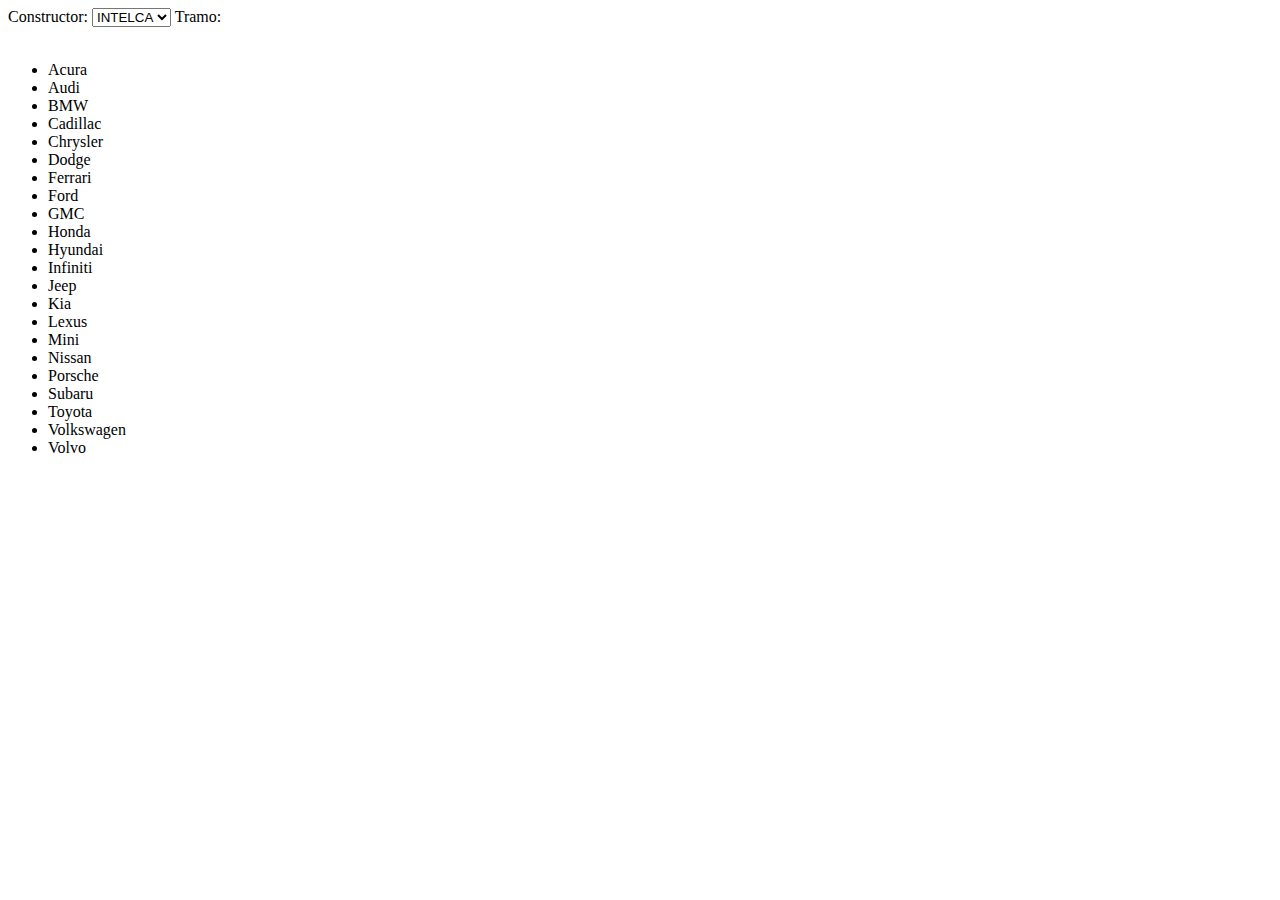
==== movil/constructor_tramo.html @ c1bd8163 "sinc ver 0.5" ====
<!doctype html>
<html lang="es">
<head>
	<meta charset="utf-8">
	<meta http-equiv="X-UA-Compatible" content="IE=edge,chrome=1">
	<meta name="HandheldFriendly" content="True">
	<meta name="MobileOptimized" content="320"/>
	<meta name="apple-mobile-web-app-capable" content="yes">
	<meta name="apple-mobile-web-app-status-bar-style" content="black">
	<meta http-equiv="cleartype" content="on">
	<meta name="viewport" content="width=device-width, initial-scale=1.0, maximum-scale=1.0, minimum-scale=1.0, user-scalable=no">

	<title>Supervisi&oacute;n Red de Fibra &Oacute;ptica</title>

	<!--Include JQM and JQ-->
	<link rel="stylesheet" href="css/themes/jqmfb.min.css"/>
	<script src="js/jquery.min.js"></script>
	<link rel="stylesheet" href="css/jquery.mobile-1.3.1.css"/>
	<script src="js/jquery.mobile-1.3.1.js"></script>
	<script src="js/jquery.animate-enhanced.min.js"></script>
	<script src="js/bdactualizar_parametros.js"></script>
	<script src="js/actualizar_parametros.js"></script>
	
	
</head>
<body>
	<label for="constructor" class="select">Constructor:</label>
	<select name="constructor" id="constructor" data-native-menu="false">
	    <option value="1">INTELCA</option>
	    <option value="2">FUREL</option>
	    <option value="3">EDEM</option>
	    <option value="4">GNF</option>
	</select>
	<label for="idcar" class="select">Tramo:</label>
	<br><br>
<ul id="idcar" name="idcar" data-role="listview" data-inset="true" data-filter="true" data-filter-reveal="true" data-filter-placeholder="Search cars...">
   <li value="0">Acura</li>   
   <li value="1">Audi</li>
   <li value="3">BMW</li>
   <li value="4">Cadillac</li>
   <li value="5">Chrysler</li>
   <li value="6">Dodge</li>
   <li value="7">Ferrari</li>
   <li value="8">Ford</li>
   <li value="9">GMC</li>
   <li value="10">Honda</li>
   <li value="11">Hyundai</li>
   <li value="12">Infiniti</li>
   <li value="13">Jeep</li>
   <li value="14">Kia</li>
   <li value="15">Lexus</li>
   <li value="16">Mini</li>
   <li value="17">Nissan</li>
   <li value="18">Porsche</li>
   <li value="19">Subaru</li>
   <li value="20">Toyota</li>
   <li value="21">Volkswagen</li>
   <li value="22">Volvo</li>
</ul><br><br><br>

</body>
<script>
	
</script>
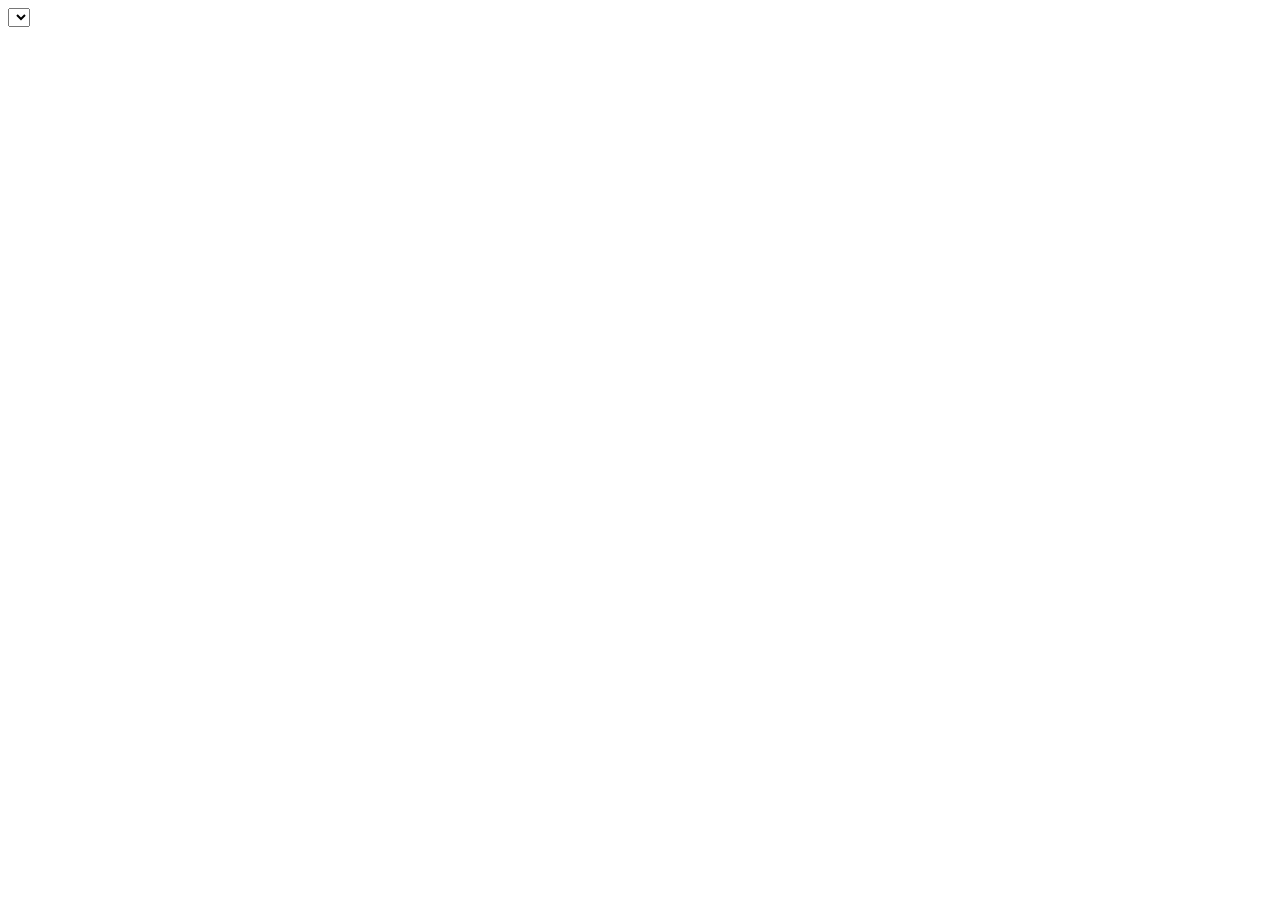
==== commit 968c520a: "actualizar tablas de parametros" ====
--- a/movil/constructor_tramo.html
+++ b/movil/constructor_tramo.html
@@ -13,52 +13,28 @@
 	<title>Supervisi&oacute;n Red de Fibra &Oacute;ptica</title>
 
 	<!--Include JQM and JQ-->
-	<link rel="stylesheet" href="css/themes/jqmfb.min.css"/>
+	<!--<link rel="stylesheet" href="css/themes/jqmfb.min.css"/>-->
+	<link rel="stylesheet" href="css/jquery.mobile-1.3.1.css"/>
 	<script src="js/jquery.min.js"></script>
-	<link rel="stylesheet" href="css/jquery.mobile-1.3.1.css"/>
 	<script src="js/jquery.mobile-1.3.1.js"></script>
-	<script src="js/jquery.animate-enhanced.min.js"></script>
+	<script type="text/javascript" charset="utf-8" src="phonegap-1.4.1.js"></script>
+	<!--<script type="text/javascript" charset="utf-8" src="cordova-2.1.0.js"></script>		-->
+	
+	
+	<!--<script src="js/jquery.animate-enhanced.min.js"></script>-->
 	<script src="js/bdactualizar_parametros.js"></script>
 	<script src="js/actualizar_parametros.js"></script>
-	
-	
 </head>
 <body>
-	<label for="constructor" class="select">Constructor:</label>
-	<select name="constructor" id="constructor" data-native-menu="false">
-	    <option value="1">INTELCA</option>
-	    <option value="2">FUREL</option>
-	    <option value="3">EDEM</option>
-	    <option value="4">GNF</option>
-	</select>
-	<label for="idcar" class="select">Tramo:</label>
+	<!-- <label for="constructor" class="select">Constructor:</label> -->
+	<form id="tuformulario" name="tuformulario">
+		<select name="constructor" id="constructor" data-native-menu="true"> </select><br>
+	</form>
 	<br><br>
-<ul id="idcar" name="idcar" data-role="listview" data-inset="true" data-filter="true" data-filter-reveal="true" data-filter-placeholder="Search cars...">
-   <li value="0">Acura</li>   
-   <li value="1">Audi</li>
-   <li value="3">BMW</li>
-   <li value="4">Cadillac</li>
-   <li value="5">Chrysler</li>
-   <li value="6">Dodge</li>
-   <li value="7">Ferrari</li>
-   <li value="8">Ford</li>
-   <li value="9">GMC</li>
-   <li value="10">Honda</li>
-   <li value="11">Hyundai</li>
-   <li value="12">Infiniti</li>
-   <li value="13">Jeep</li>
-   <li value="14">Kia</li>
-   <li value="15">Lexus</li>
-   <li value="16">Mini</li>
-   <li value="17">Nissan</li>
-   <li value="18">Porsche</li>
-   <li value="19">Subaru</li>
-   <li value="20">Toyota</li>
-   <li value="21">Volkswagen</li>
-   <li value="22">Volvo</li>
-</ul><br><br><br>
-
+	<script src="js/cargar_tramo_constructor.js"></script>
 </body>
 <script>
-	
-</script>+	/*$("<option value='5'>Scientific Linux</option>").appendTo("#miselect");
+	$("<option value='6'>juancho</option>").appendTo("#miselect");
+	$("<option value='1'>juancho</option>").appendTo("#constructor"); */
+</script>
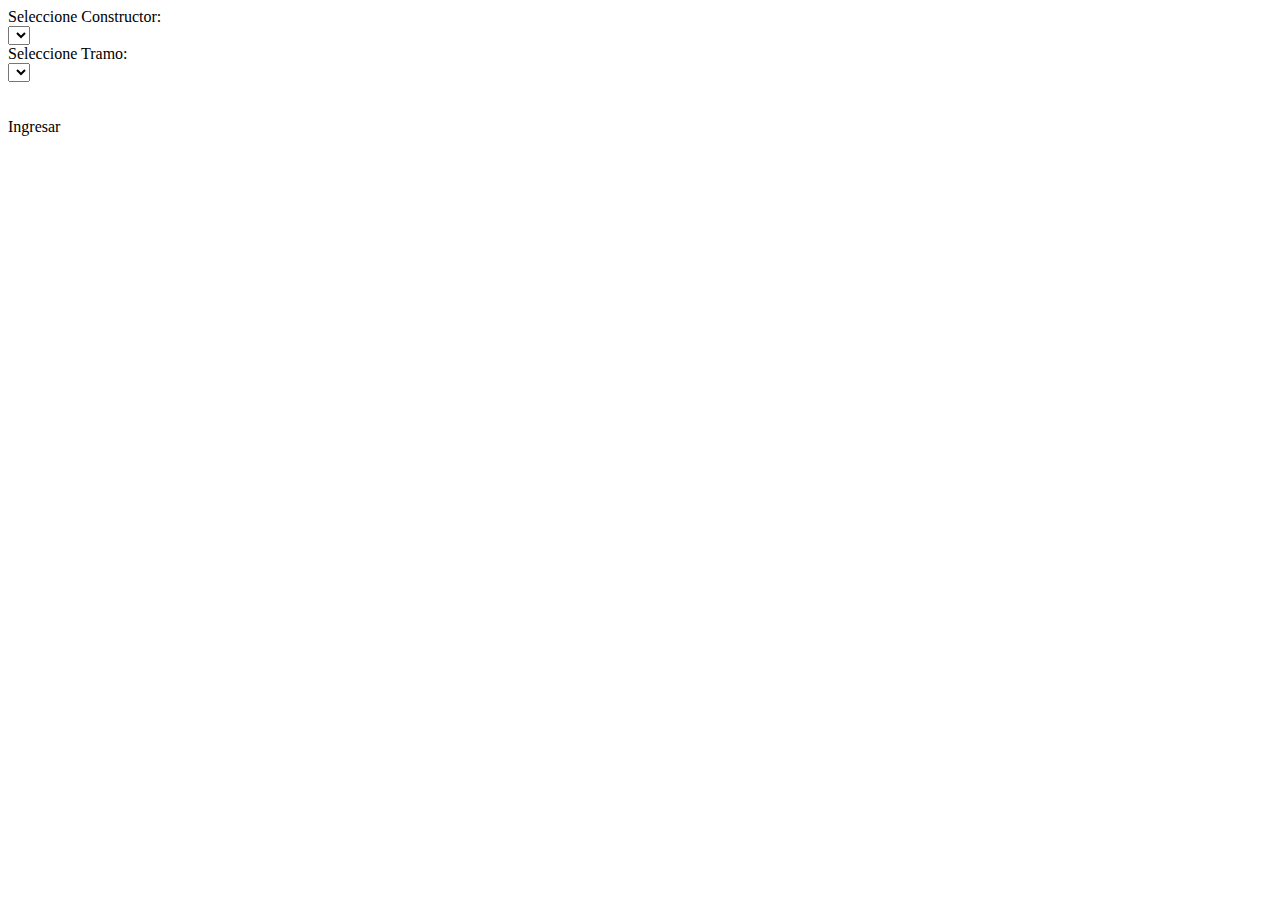
==== commit a197de04: "Servicios y actualizacion datos" ====
--- a/movil/constructor_tramo.html
+++ b/movil/constructor_tramo.html
@@ -13,28 +13,20 @@
 	<title>Supervisi&oacute;n Red de Fibra &Oacute;ptica</title>
 
 	<!--Include JQM and JQ-->
-	<!--<link rel="stylesheet" href="css/themes/jqmfb.min.css"/>-->
 	<link rel="stylesheet" href="css/jquery.mobile-1.3.1.css"/>
 	<script src="js/jquery.min.js"></script>
 	<script src="js/jquery.mobile-1.3.1.js"></script>
-	<script type="text/javascript" charset="utf-8" src="phonegap-1.4.1.js"></script>
-	<!--<script type="text/javascript" charset="utf-8" src="cordova-2.1.0.js"></script>		-->
-	
-	
-	<!--<script src="js/jquery.animate-enhanced.min.js"></script>-->
+	<script type="text/javascript" charset="utf-8" src="phonegap-1.4.1.js"></script>		<!--<script type="text/javascript" charset="utf-8" src="cordova-2.1.0.js"></script>		-->
 	<script src="js/bdactualizar_parametros.js"></script>
 	<script src="js/actualizar_parametros.js"></script>
 </head>
 <body>
 	<!-- <label for="constructor" class="select">Constructor:</label> -->
-	<form id="tuformulario" name="tuformulario">
-		<select name="constructor" id="constructor" data-native-menu="true"> </select><br>
-	</form>
+	Seleccione Constructor:<br>
+	<select name="constructor" id="constructor" data-native-menu="true"> </select><br>
+	Seleccione Tramo:<br>
+	<select name="tramo" id="tramo" data-native-menu="true"> </select><br>
 	<br><br>
+	<a data-role="button" data-icon="arrow-r" data-iconpos="right" id="btn_ingresar">Ingresar</a>
 	<script src="js/cargar_tramo_constructor.js"></script>
-</body>
-<script>
-	/*$("<option value='5'>Scientific Linux</option>").appendTo("#miselect");
-	$("<option value='6'>juancho</option>").appendTo("#miselect");
-	$("<option value='1'>juancho</option>").appendTo("#constructor"); */
-</script>
+</body>